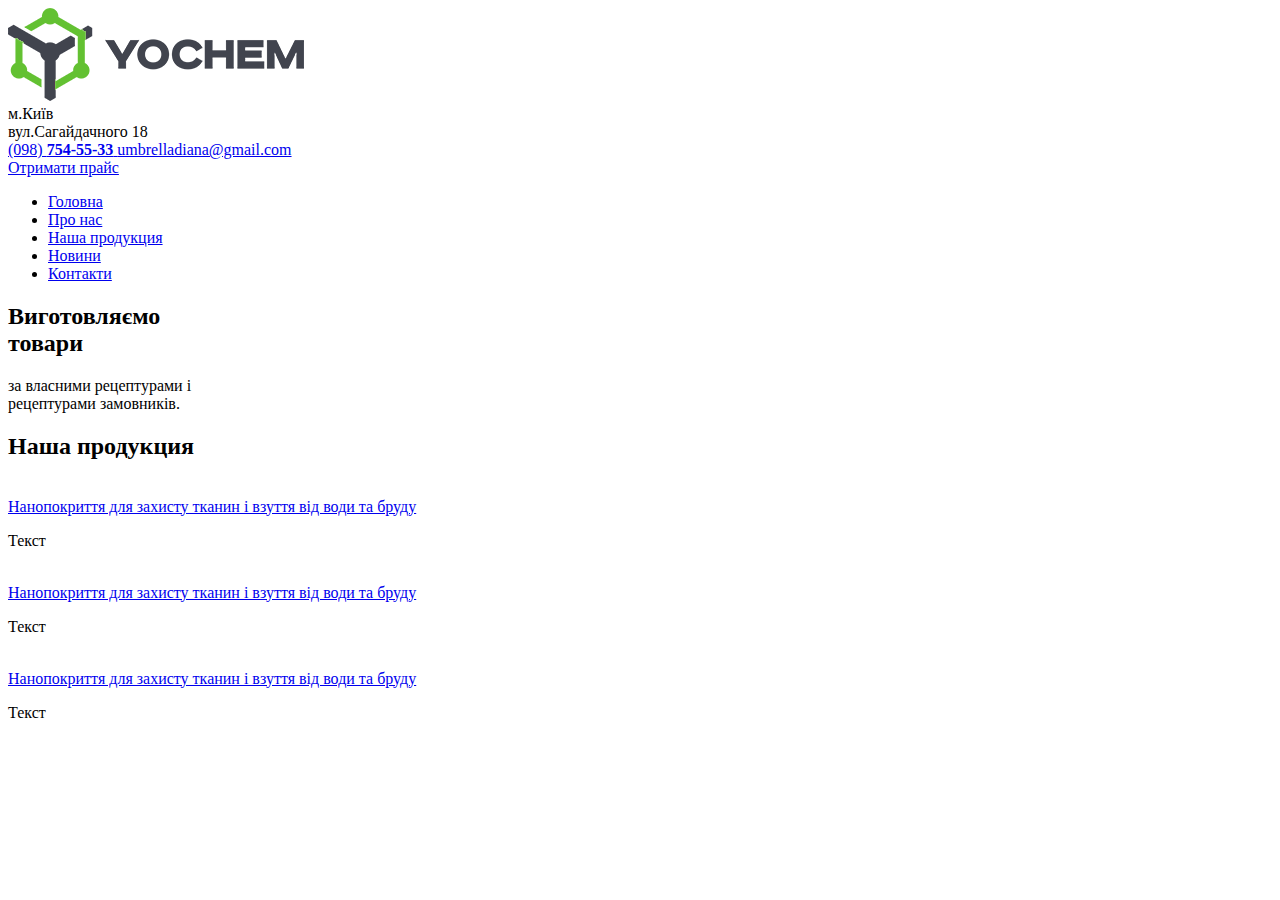
==== lesson10/index.html @ cdc858c2 "lesson10" ====
<!DOCTYPE html>
<html lang="en">
<head>
    <meta charset="UTF-8">
    <meta name="viewport" content="width=device-width, initial-scale=1.0">
    <meta http-equiv="X-UA-Compatible" content="ie=edge">
    <title>Document</title>
</head>
<body>

    <header id="header">
        <div class="wrapper">
            <div class="header-logo">
                <a href="/"><img src="img/logo.png"></a>
            </div>
            <div class="header-address">
                м.Київ<br>
                вул.Сагайдачного 18
            </div>
            <div class="header-contact">
                <a class="header-contact-phone" href="tel:+380987545533">
                    (098) <b>754-55-33</b>
                </a>
                <a class="header-contact-email" href="mailto:umbrelladiana@gmail.com">
                    umbrelladiana@gmail.com
                </a>
            </div>
            <div class="header-getprice">
                <a class="header-getprice-button" href="#">Отримати прайс</a>
            </div>
        </div>
    </header>

    <section class="header-bottom">
        <div class="wrapper">
            <nav class="header-bottom-menu">
                <ul>
                    <li><a href="#">Головна</a></li>
                    <li><a href="#">Про нас</a></li>
                    <li><a href="#">Наша продукция</a></li>
                    <li><a href="#">Новини</a></li>
                    <li><a href="#">Контакти</a></li>
                </ul>
            </nav>
            <div class="header-bottom-search">

            </div>
        </div>
    </section>

    <section class="home-slider">
        <div class="wrapper">
            <div class="slide">
                <h2 class="slide-title">Виготовляємо<br>товари</h2>
                <p class="slide-descr">за власними рецептурами і<br>
                        рецептурами замовників.</p>
            </div>
        </div>
    </section>

    <article class="home-news">
        <div class="wrapper">
            <h2 class="home-news-title">Наша продукция</h2>

            <div class="home-news-container">
                <section class="home-news-container-item">
                    <div class="home-news-container-item-image">
                        <a href="#"><img src=""></a>
                    </div>
                    <a class="home-news-container-item-title" href="#">
                        Нанопокриття для захисту тканин і взуття від води та бруду
                    </a>
                    <p class="home-news-container-item-text">
                        Текст
                    </p>
                </section>

                 <section class="home-news-container-item">
                    <div class="home-news-container-item-image">
                        <a href="#"><img src=""></a>
                    </div>
                    <a class="home-news-container-item-title" href="#">
                        Нанопокриття для захисту тканин і взуття від води та бруду
                    </a>
                    <p class="home-news-container-item-text">
                        Текст
                    </p>
                </section>
                 <section class="home-news-container-item">
                    <div class="home-news-container-item-image">
                        <a href="#"><img src=""></a>
                    </div>
                    <a class="home-news-container-item-title" href="#">
                        Нанопокриття для захисту тканин і взуття від води та бруду
                    </a>
                    <p class="home-news-container-item-text">
                        Текст
                    </p>
                </section>
            </div>
        </div>
    </article>


    
</body>
</html>
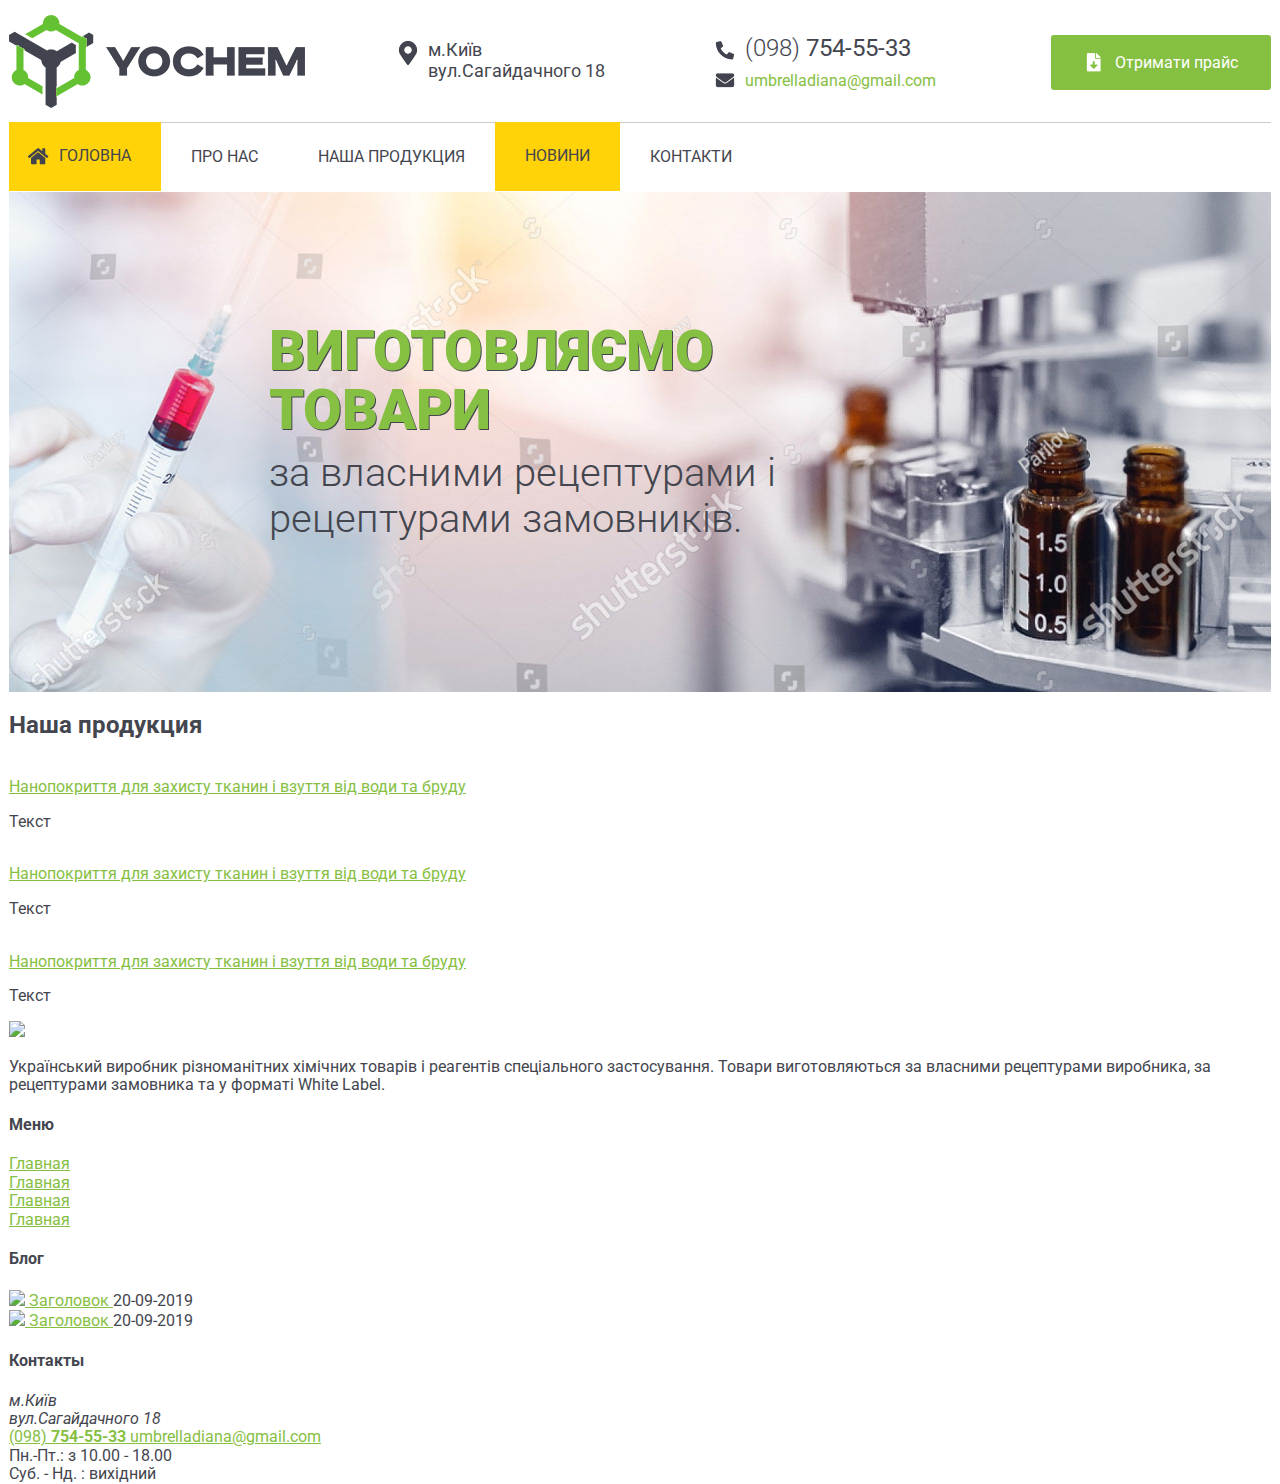
==== commit dba93b11: "lesson11" ====
--- a/lesson10/index.html
+++ b/lesson10/index.html
@@ -5,6 +5,10 @@
     <meta name="viewport" content="width=device-width, initial-scale=1.0">
     <meta http-equiv="X-UA-Compatible" content="ie=edge">
     <title>Document</title>
+
+    <link rel="stylesheet" href="normalize.css">
+    <link rel="stylesheet" href="style.css">
+
 </head>
 <body>
 
@@ -13,10 +17,10 @@
             <div class="header-logo">
                 <a href="/"><img src="img/logo.png"></a>
             </div>
-            <div class="header-address">
+            <address class="header-address">
                 м.Київ<br>
                 вул.Сагайдачного 18
-            </div>
+            </address>
             <div class="header-contact">
                 <a class="header-contact-phone" href="tel:+380987545533">
                     (098) <b>754-55-33</b>
@@ -35,10 +39,10 @@
         <div class="wrapper">
             <nav class="header-bottom-menu">
                 <ul>
-                    <li><a href="#">Головна</a></li>
+                    <li class="current home"><a href="#">Головна</a></li>
                     <li><a href="#">Про нас</a></li>
                     <li><a href="#">Наша продукция</a></li>
-                    <li><a href="#">Новини</a></li>
+                    <li class="current"><a href="#">Новини</a></li>
                     <li><a href="#">Контакти</a></li>
                 </ul>
             </nav>
@@ -101,6 +105,69 @@
         </div>
     </article>
 
+    <footer id="footer">
+        <div class="wrapper">
+            <section class="footer-col">
+                <img src="#">
+                <p class="footer-aboutus">
+                    Український виробник різноманітних хімічних товарів і реагентів спеціального застосування. Товари виготовляються за власними рецептурами виробника, 
+                    за рецептурами замовника та у форматі White Label. 
+                </p>
+            </section>
+            <section class="footer-col">
+                <h4 class="footer-col-title">Меню</h4>
+                <nav class="footer-menu">
+                    <ul>
+                        <li><a href="#">Главная</a></li>
+                        <li><a href="#">Главная</a></li>
+                        <li><a href="#">Главная</a></li>
+                        <li><a href="#">Главная</a></li>
+                    </ul>
+                </nav>
+            </section>
+            <section class="footer-col">
+                <h4 class="footer-col-title">Блог</h4>
+                <ul class="footer-blog">
+                    <li>
+                        <a href="#" class="footer-blog-image">
+                            <img src="#">
+                        </a>
+                        <a href="#" class="footer-blog-title">
+                            Заголовок
+                        </a>
+                        <time datetime="2019-09-20">20-09-2019</time>
+                    </li>
+                    <li>
+                        <a href="#" class="footer-blog-image">
+                            <img src="#">
+                        </a>
+                        <a href="#" class="footer-blog-title">
+                            Заголовок
+                        </a>
+                        <time datetime="2019-09-20">20-09-2019</time>
+                    </li>
+                </ul>
+            </section>
+            <section class="footer-col">
+                <h4 class="footer-col-title">Контакты</h4>
+                <address class="footer-address">
+                    м.Київ<br>
+                    вул.Сагайдачного 18
+                </address>
+                <a href="tel:+380987545533" class="footer-phone">
+                    (098) <b>754-55-33</b>
+                </a>
+                <a class="footer-email" href="mailto:umbrelladiana@gmail.com">
+                    umbrelladiana@gmail.com
+                </a>
+                <div class="footer-worktime">
+                    Пн.-Пт.: з 10.00 - 18.00<br>
+                    Суб. - Нд. : вихідний
+                </div>
+            </section>
+        </div>
+    </footer>
+
 
     
 </body>
--- a/lesson10/style.css
+++ b/lesson10/style.css
@@ -0,0 +1,170 @@
+@import url('https://fonts.googleapis.com/css?family=Roboto:100,100i,300,300i,400,400i,500,500i,700,700i,900,900i&display=swap&subset=cyrillic');
+
+body{
+    font-family: 'Roboto', sans-serif;
+    color: #44464f;
+}
+
+a{
+   color: #86c043; 
+}
+
+.wrapper{
+    max-width: 1262px;
+    margin: 0 auto;
+}
+
+/* HEADER */
+
+#header{
+    padding: 15px 0 10px;
+}
+
+#header .wrapper:after{
+    content: '';
+    display: block;
+    clear: both;
+}
+
+.header-logo, .header-address, .header-contact, .header-getprice{
+    float: left;
+}
+
+.header-logo{
+    margin-right: 93px;
+}
+
+.header-address{
+    margin-top: 25px;
+    padding-left: 30px;
+    background: url('img/address-i.png') no-repeat left top;
+    font-style: normal;
+    margin-right: 110px;
+    font-size: 18px;
+}
+
+.header-contact{
+    margin-top: 20px;
+    margin-right: 110px;
+}
+
+.header-contact-phone, .header-contact-email{
+    display: block;
+    text-decoration: none;
+}
+
+.header-contact-phone{
+    color: #44464f;
+    margin-bottom: 10px;
+    font-size: 24px;
+    font-weight: 300;
+    padding-left: 30px;
+    position: relative;
+}
+.header-contact-phone:after{
+    content: '';
+    position: absolute;
+    left: 0;
+    top: 6px;
+    display: block;
+    width: 20px;
+    height: 19px;
+    background: url('img/phone-i.png') no-repeat center center;
+}
+
+
+.header-contact-email{
+    font-size: 16px;
+    padding-left: 30px;
+    background: url('img/email-i.png') no-repeat left center;
+    line-height: 16px;
+}
+
+.header-getprice{
+    float: right;
+    margin-top: 20px;
+}
+
+.header-getprice-button{
+    background: #86c043 url('img/price-i.png') no-repeat 35px center;
+    color: #fff;
+    text-align: center;
+    height: 55px;
+    line-height: 55px;
+    width: 220px;
+    border-radius: 3px;
+    display: block;
+    text-decoration: none;
+    padding-left: 30px;
+    box-sizing: border-box;
+}
+
+.header-bottom .wrapper{
+    border-top: 1px solid #cbcccd;
+}
+
+.header-bottom-menu:after{
+    content: '';
+    display: block;
+    clear: both;
+}
+
+.header-bottom-menu li a{
+    display: block;
+    float: left;
+    height: 68px;
+    line-height: 68px;
+    padding: 0 30px;
+    text-decoration: none;
+    color: #44464f;
+    text-transform: uppercase;
+    text-align: center;
+}
+
+
+
+.header-bottom-menu li.home a{
+    background: url('img/home-i.png') no-repeat 18px center;
+    padding-left: 50px;
+}
+
+.header-bottom-menu li.current a{
+    background-color: #ffd307;
+    position: relative;
+    top: -1px;
+    border-bottom: 1px solid #ffd307;
+}
+
+.header-bottom-menu li a:hover{
+    color: #fff;
+    background-color: #86878e;
+}
+
+
+/* Slider */
+
+.home-slider .slide{
+    height: 500px;
+    background: url('img/slide1.jpg') no-repeat center center;
+    padding: 130px 0 0 260px;
+    box-sizing: border-box;
+}
+
+.home-slider .slide .slide-title{
+    color: #86c043;
+    font-size: 56px;
+    text-shadow: 1px 1px 0px rgba(68, 70, 79, 1);
+    font-weight: 900;
+    text-transform: uppercase;
+    line-height: 1.05;
+    margin: 0 0 10px 0;
+}
+
+
+.home-slider .slide .slide-descr{
+    font-size: 40px;
+    font-weight: 300;
+    margin: 0;
+}
+
+
